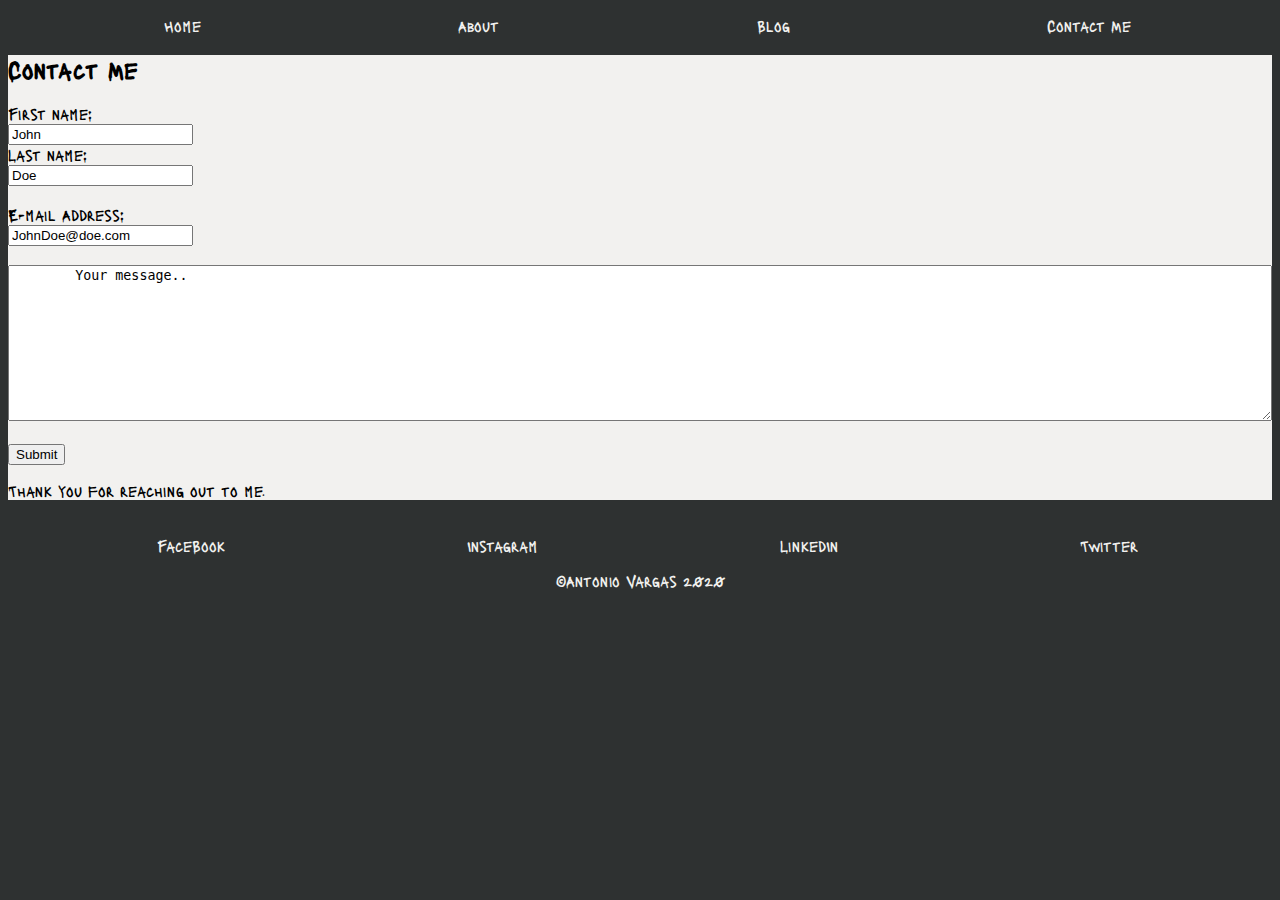
==== contactme.html @ 1d960568 "started working on the contact me page." ====
<!DOCTYPE html>
<html lang="en">
<head>
    <meta charset="UTF-8">
    <meta name="viewport" content="width=device-width, initial-scale=1, shrink-to-fit=no">
    <link rel="stylesheet" href="css/styles.css">
    <link href="https://fonts.googleapis.com/css?family=Lacquer&display=swap" rel="stylesheet">
    <title>Contact Me</title>
</head>
<body>
<nav>
    <ul id="nav-bar">
        <li><a href="#">Home</a></li>
        <li><a href="#">About</a></li>
        <li><a href="#">Blog</a></li>
        <li><a href="contactme.html">Contact Me</a></li>
    </ul>
</nav>
<div class="container">
    <h2>Contact Me</h2>

    <form action="/action_page.php">
        <label for="fname">First name:</label><br>
        <input type="text" id="fname" name="fname" value="John"><br>
        <label for="lname">Last name:</label><br>
        <input type="text" id="lname" name="lname" value="Doe"><br><br>
        <label for="email">E-mail Address:</label><br>
        <input type="text" id="email" name="email" value="JohnDoe@doe.com"><br><br>
        <textarea id="message-box" name="message" rows="10">
        Your message..
    </textarea><br><br>
        <input type="submit" value="Submit">
    </form>

    <p>Thank you for reaching out to me.</p>
</div>

<footer>

    <ul id="social-media">
        <li><a href="#">FaceBook</a></li>
        <li><a href="#">Instagram</a></li>
        <li><a href="#">LinkedIn</a></li>
        <li><a href="#">Twitter</a></li>
    </ul>
    <p id="copy-right">&copy;Antonio Vargas 2020</p>
</footer>

</body>
</html>
---- css/styles.css ----
body {
    font-family: 'Lacquer';
    background-color: #2e3131;
    height: 100%;
}

.container {
    background-color: #f2f1ef;
}

header {
    display: flex;
    flex-direction: row;
    justify-content: center;
}

#nav-bar,
#social-media {
    display: flex;
    flex-direction: row;
    justify-content: space-around;
    /*border: 2px solid red;*/
}

.blog-title {
    text-align: center;
}

li {
    list-style: none;
    margin-right: 25px;
}

#nav-bar a,
#social-media a {
    text-decoration: none;
    color: #f2f1ef;
}

footer {
    bottom: 0;
    left: 0;
    width: 100%;
}

#social-media {
    padding-top: 20px;
}

#copy-right {
    text-align: center;
    color: #f2f1ef;
}

#message-box {
    width: 100%;
    box-sizing: border-box;
}
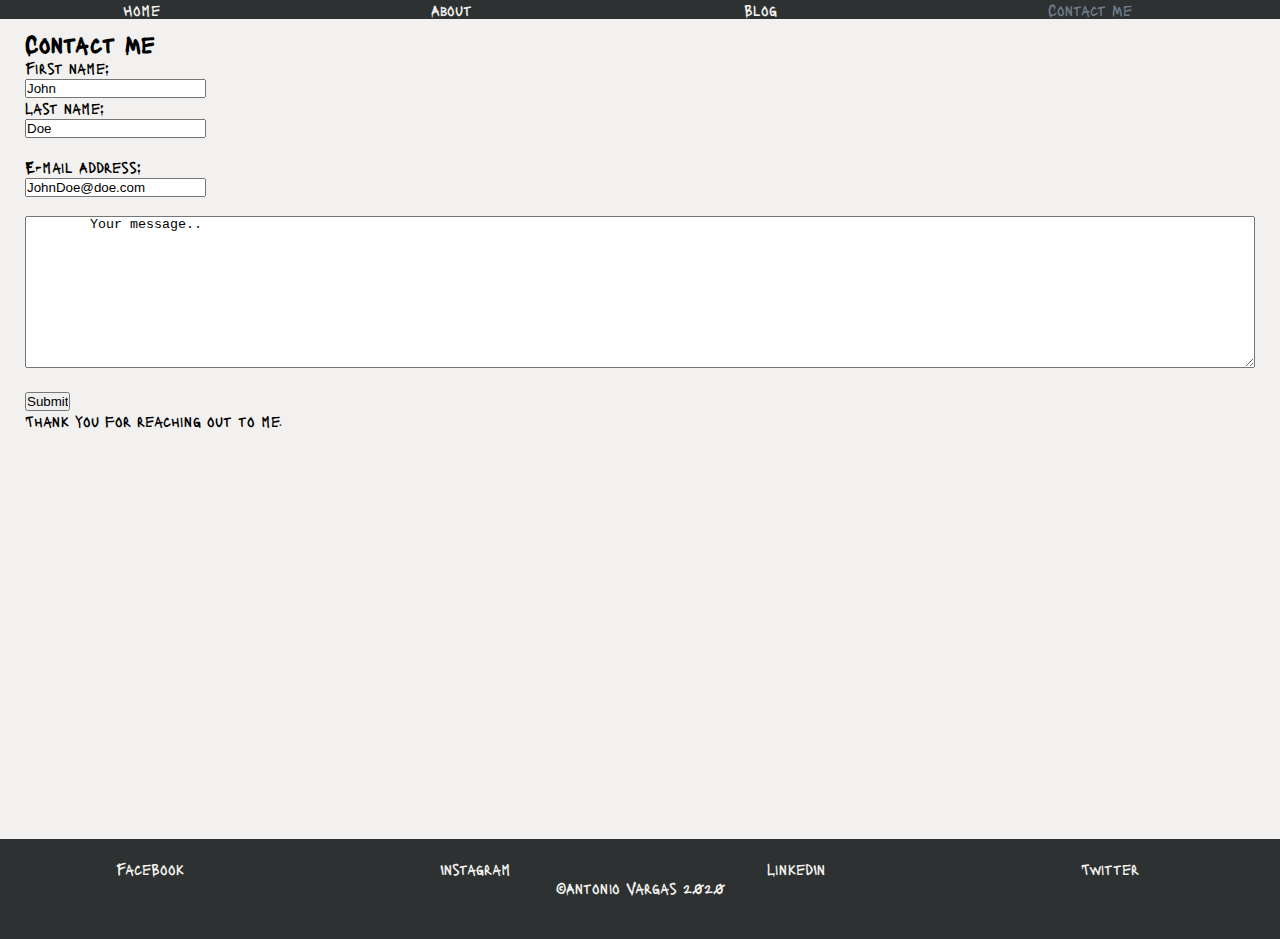
==== commit f6cc10ba: "fixed the footer to stay at the bottom of the page." ====
--- a/contactme.html
+++ b/contactme.html
@@ -10,10 +10,10 @@
 <body>
 <nav>
     <ul id="nav-bar">
-        <li><a href="#">Home</a></li>
+        <li><a href="index.html">Home</a></li>
         <li><a href="#">About</a></li>
         <li><a href="#">Blog</a></li>
-        <li><a href="contactme.html">Contact Me</a></li>
+        <li><a href="contactme.html" style="color:#6c7a89;">Contact Me</a></li>
     </ul>
 </nav>
 <div class="container">
--- a/css/styles.css
+++ b/css/styles.css
@@ -1,3 +1,9 @@
+* {
+    margin: 0;
+    padding: 0;
+}
+
+html,
 body {
     font-family: 'Lacquer';
     background-color: #2e3131;
@@ -6,12 +12,19 @@
 
 .container {
     background-color: #f2f1ef;
+    padding: 10px 25px;
+    min-height: 100%;
 }
 
 header {
     display: flex;
     flex-direction: row;
     justify-content: center;
+}
+
+main {
+    overflow: auto;
+    padding-bottom: 100px;
 }
 
 #nav-bar,
@@ -38,9 +51,12 @@
 }
 
 footer {
-    bottom: 0;
-    left: 0;
+    position: relative;
+    height: 100px;
+    margin-top: -100px;
+    clear: both;
     width: 100%;
+    background-color: #2e3131;
 }
 
 #social-media {
